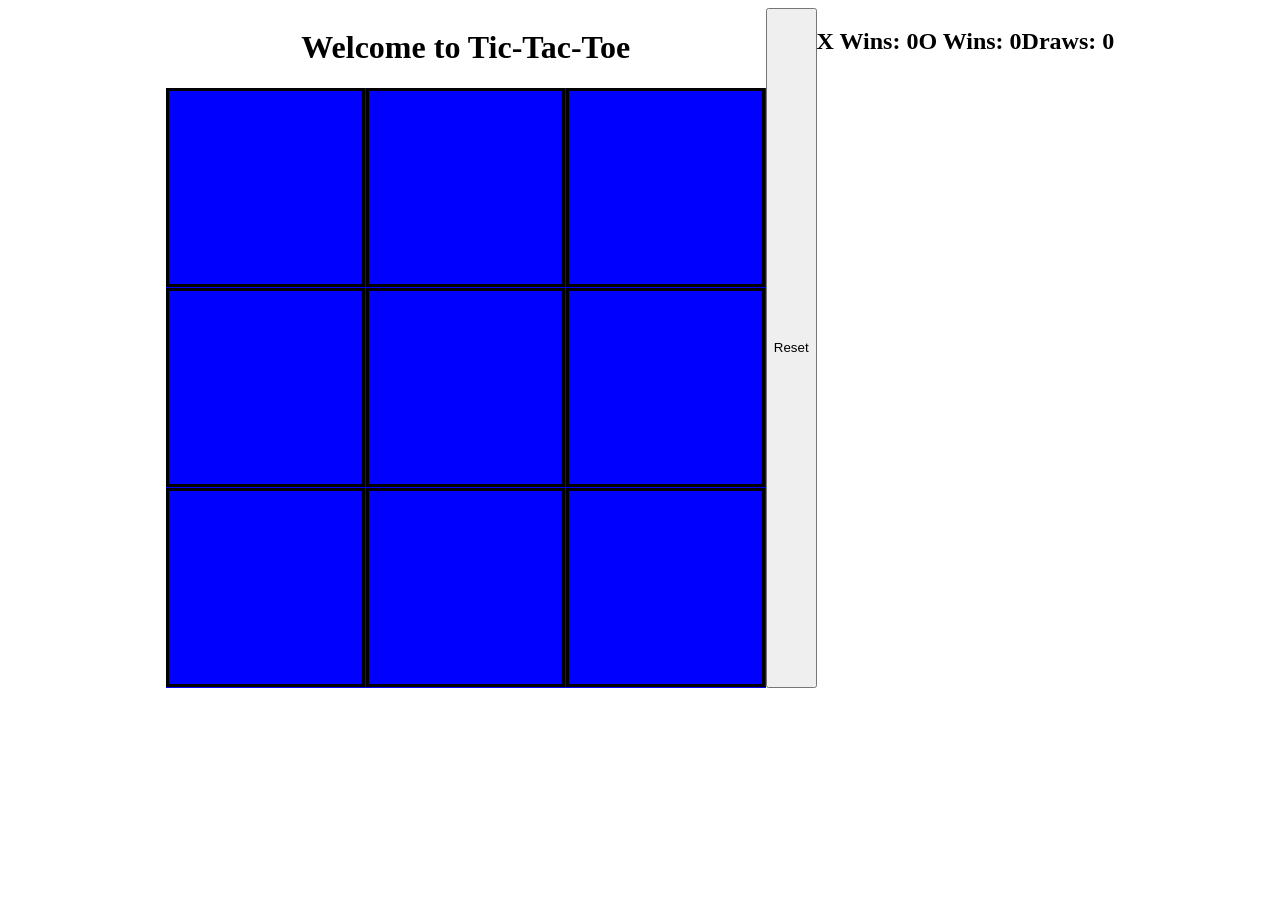
==== index.html @ 930a5786 "nothing" ====
<!DOCTYPE html>
<html lang="en">
<head>
    <meta charset="UTF-8">
    <meta name="viewport" content="width=device-width, initial-scale=1.0">
    <title>Document</title>
    <link rel="stylesheet" href="index.css">
</head>
<body>
    <div>
        <h1>Welcome to Tic-Tac-Toe</h1>
        <div id="gameBox">
            <div id = 'row1' class=''>
                <div id="topL" class = 'box col1 d1'></div>
                <div id="topM" class = 'box col2'></div>
                <div id="topR" class = 'box col3 d2'></div>
            </div>
            <div id = 'row2'>
                <div id = 'midL' class = 'box col1'></div>
                <div id = 'midM' class = 'box col2 d1 d2'></div>
                <div id = 'midR' class = 'box col3'></div>
            </div>
            <div id = 'row3'>
                <div id = 'bottomL' class = 'box col1 d2'></div>
                <div id = 'bottomM' class = 'box col2'></div>
                <div id = 'bottomR' class = 'box col3 d1'></div>
            </div>
        </div>
    </div>
    <button id="reset">Reset</button>
    <h2>X Wins: <span>0</span></h2>
    <h2>O Wins: <span>0</span></h2>
    <h2>Draws: <span>0</span></h2>
</body>
<script src = 'index.js'></script>
</html>
---- index.css ----
body {
    text-align: center;
    display: flex;
    justify-content: center;
}
#gameBox {
    justify-content: center;
    background-color: blue;
    width: 600px;
    height: 600px;
    position: relative;
    
}
.box {
    position: absolute;
    border-color: black;
    border: 3px;
    border-style: solid; 
    height: 193px;
    width: 193px;
    text-align: center;
    font-size: 200px;
}

#topL {
    top: 0px;
    left: 0px;
}
#topM {
    top: 0px;
    left: 200px;
}
#topR {
    top: 0px;
    left: 400px;
}

#midL {
    top: 200px;
    left: 0px;
}
#midM {
    top: 200px;
    left: 200px;
}
#midR {
    top: 200px;
    left: 400px;
}

#bottomL {
    top: 400px;
    left: 0px;
}
#bottomM {
    top: 400px;
    left: 200px;
}
#bottomR {
    top: 400px;
    left: 400px;
}
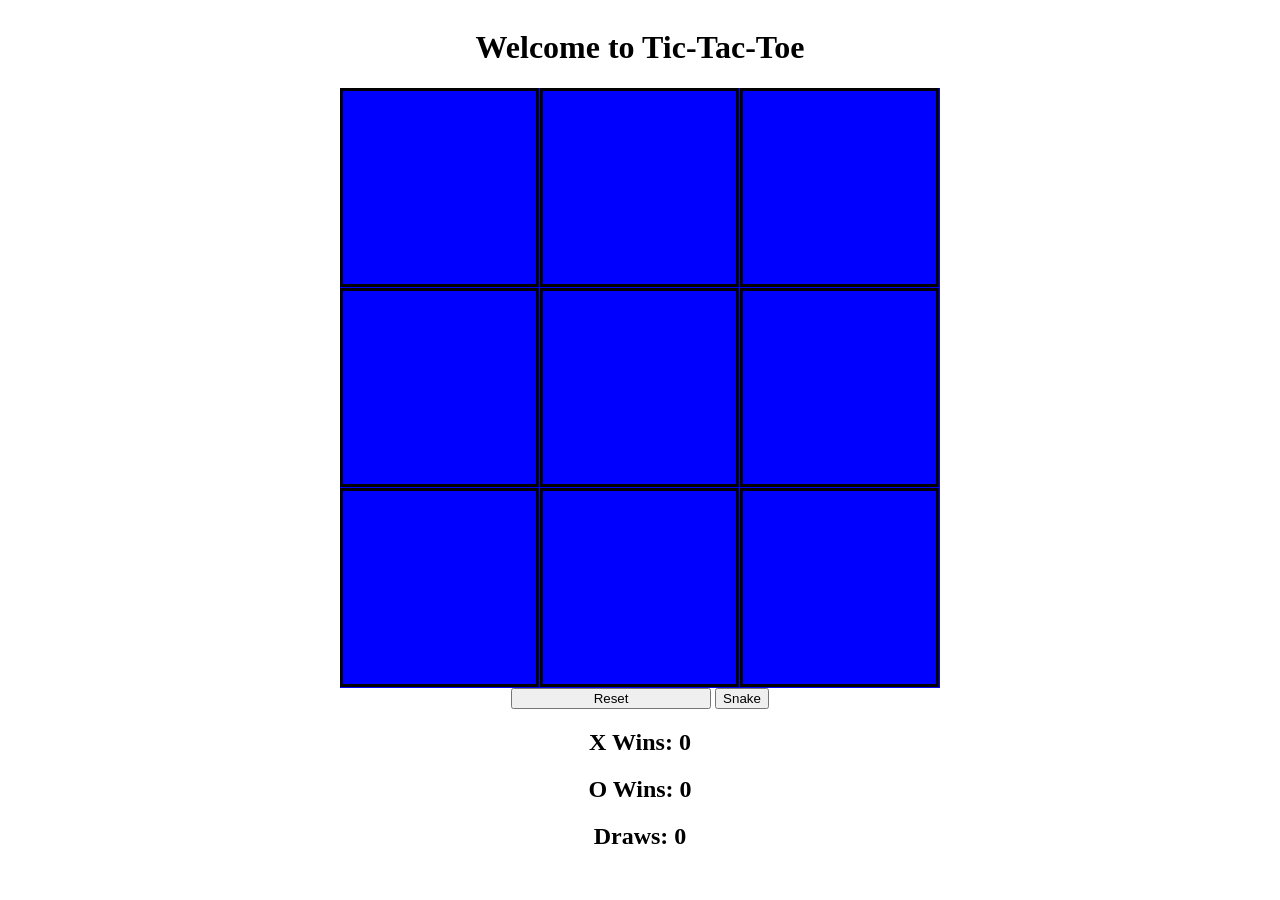
==== commit 36a4d589: "done" ====
--- a/index.html
+++ b/index.html
@@ -26,11 +26,14 @@
                 <div id = 'bottomR' class = 'box col3 d1'></div>
             </div>
         </div>
-    </div>
-    <button id="reset">Reset</button>
-    <h2>X Wins: <span>0</span></h2>
-    <h2>O Wins: <span>0</span></h2>
-    <h2>Draws: <span>0</span></h2>
+        <button id="reset">Reset</button>
+        <a href="">
+            <button>Snake</button>
+        </a>
+        <h2 id = 'XW'>X Wins: <span>0</span></h2>
+        <h2 id = 'OW'>O Wins: <span>0</span></h2>
+        <h2 id = 'Draws'>Draws: <span>0</span></h2>
+    </div>  
 </body>
 <script src = 'index.js'></script>
 </html>
--- a/index.css
+++ b/index.css
@@ -60,3 +60,6 @@
     top: 400px;
     left: 400px;
 }
+#reset {
+   width: 200px;
+}
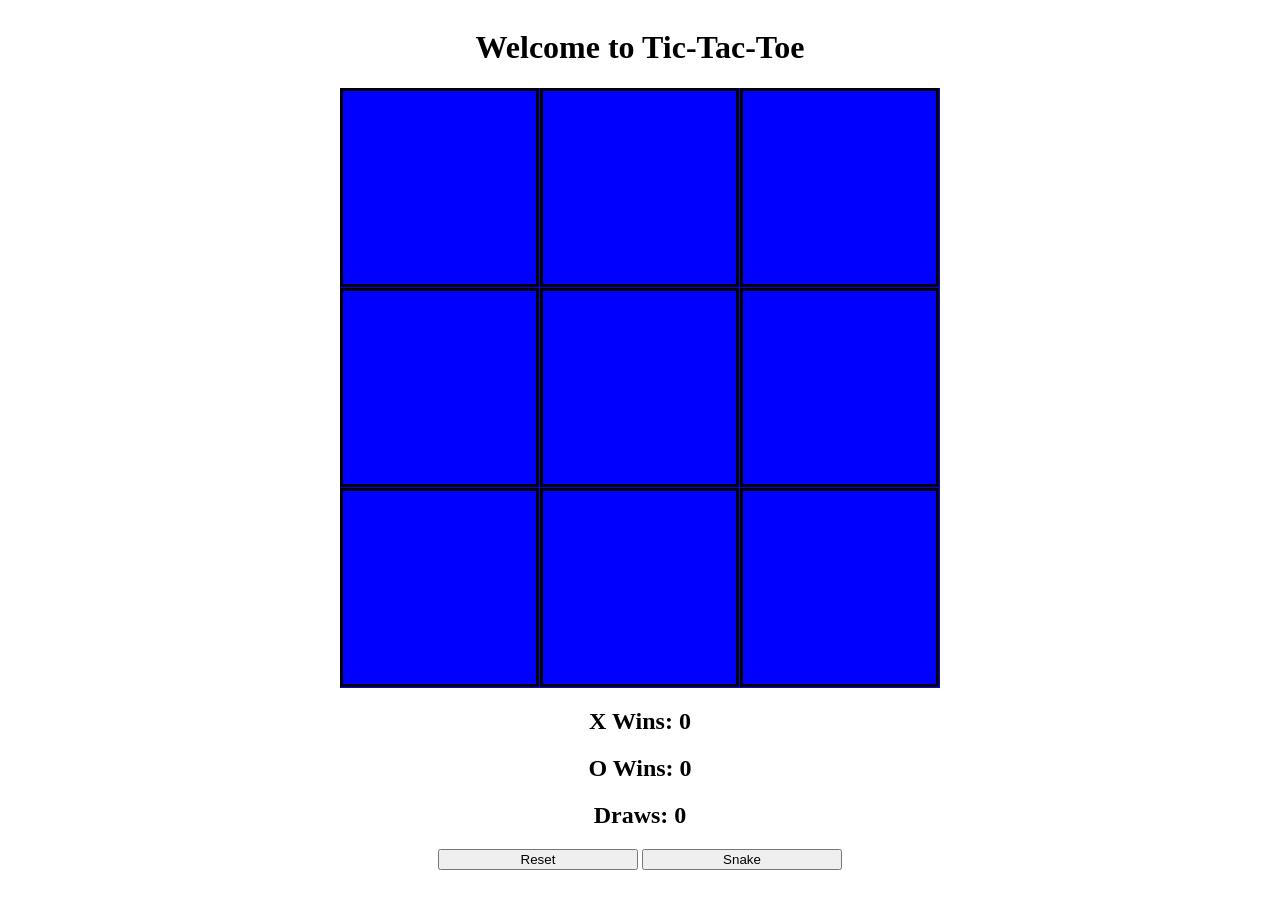
==== commit 8d915183: "done!" ====
--- a/index.html
+++ b/index.html
@@ -26,13 +26,12 @@
                 <div id = 'bottomR' class = 'box col3 d1'></div>
             </div>
         </div>
-        <button id="reset">Reset</button>
-        <a href="">
-            <button>Snake</button>
         </a>
         <h2 id = 'XW'>X Wins: <span>0</span></h2>
         <h2 id = 'OW'>O Wins: <span>0</span></h2>
         <h2 id = 'Draws'>Draws: <span>0</span></h2>
+        <button id="reset" class="button">Reset</button>
+        <a href="nokia.html"><button class="button">Snake</button></a>
     </div>  
 </body>
 <script src = 'index.js'></script>
--- a/index.css
+++ b/index.css
@@ -60,6 +60,6 @@
     top: 400px;
     left: 400px;
 }
-#reset {
+.button {
    width: 200px;
 }
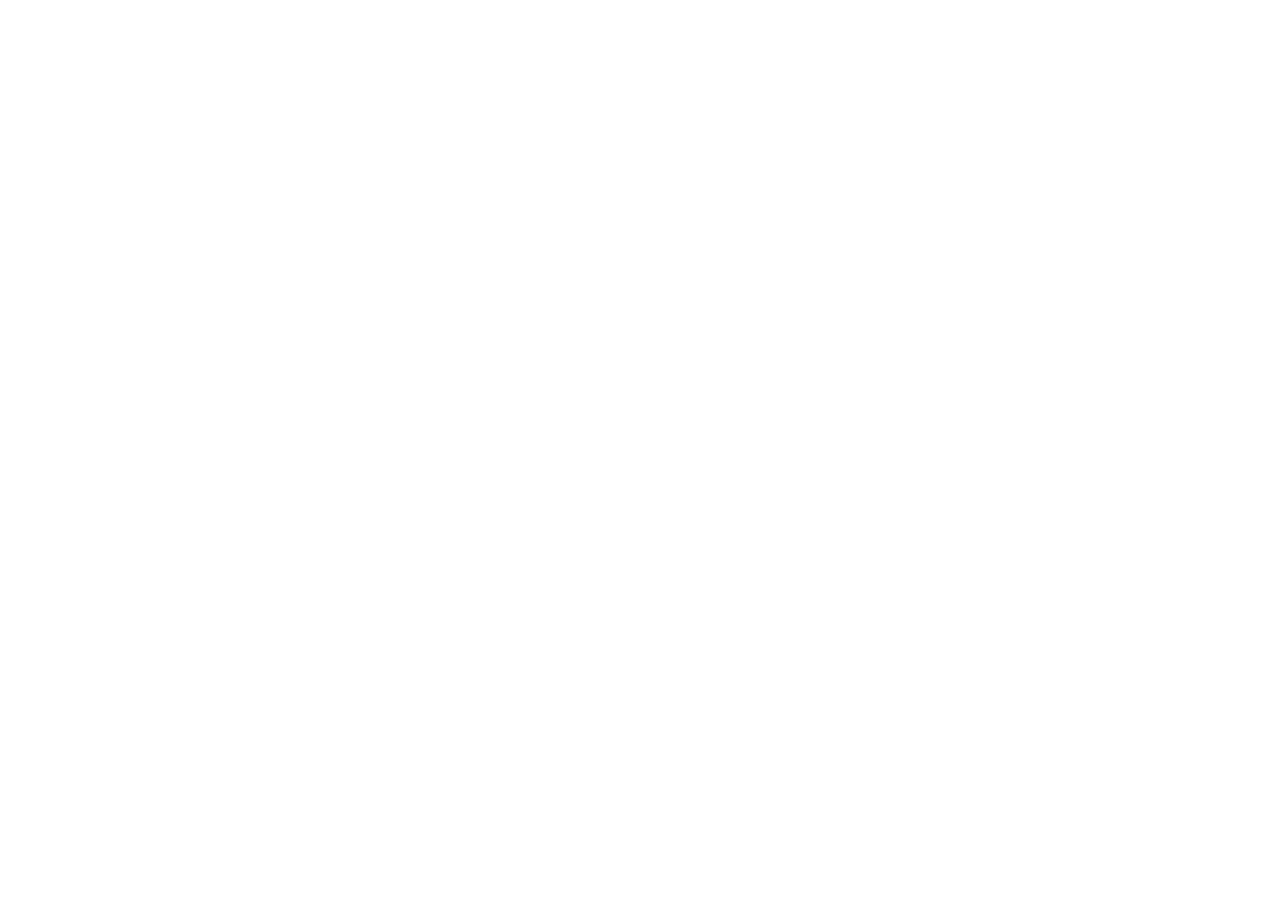
==== commit acd78bd1: "cleaning" ====
--- a/index.html
+++ b/index.html
@@ -4,35 +4,10 @@
     <meta charset="UTF-8">
     <meta name="viewport" content="width=device-width, initial-scale=1.0">
     <title>Document</title>
-    <link rel="stylesheet" href="index.css">
 </head>
 <body>
-    <div>
-        <h1>Welcome to Tic-Tac-Toe</h1>
-        <div id="gameBox">
-            <div id = 'row1' class=''>
-                <div id="topL" class = 'box col1 d1'></div>
-                <div id="topM" class = 'box col2'></div>
-                <div id="topR" class = 'box col3 d2'></div>
-            </div>
-            <div id = 'row2'>
-                <div id = 'midL' class = 'box col1'></div>
-                <div id = 'midM' class = 'box col2 d1 d2'></div>
-                <div id = 'midR' class = 'box col3'></div>
-            </div>
-            <div id = 'row3'>
-                <div id = 'bottomL' class = 'box col1 d2'></div>
-                <div id = 'bottomM' class = 'box col2'></div>
-                <div id = 'bottomR' class = 'box col3 d1'></div>
-            </div>
-        </div>
-        </a>
-        <h2 id = 'XW'>X Wins: <span>0</span></h2>
-        <h2 id = 'OW'>O Wins: <span>0</span></h2>
-        <h2 id = 'Draws'>Draws: <span>0</span></h2>
-        <button id="reset" class="button">Reset</button>
-        <a href="nokia.html"><button class="button">Snake</button></a>
-    </div>  
+    <div id="gameBox"></div>
+    <div id="topL"></div>
 </body>
 <script src = 'index.js'></script>
 </html>
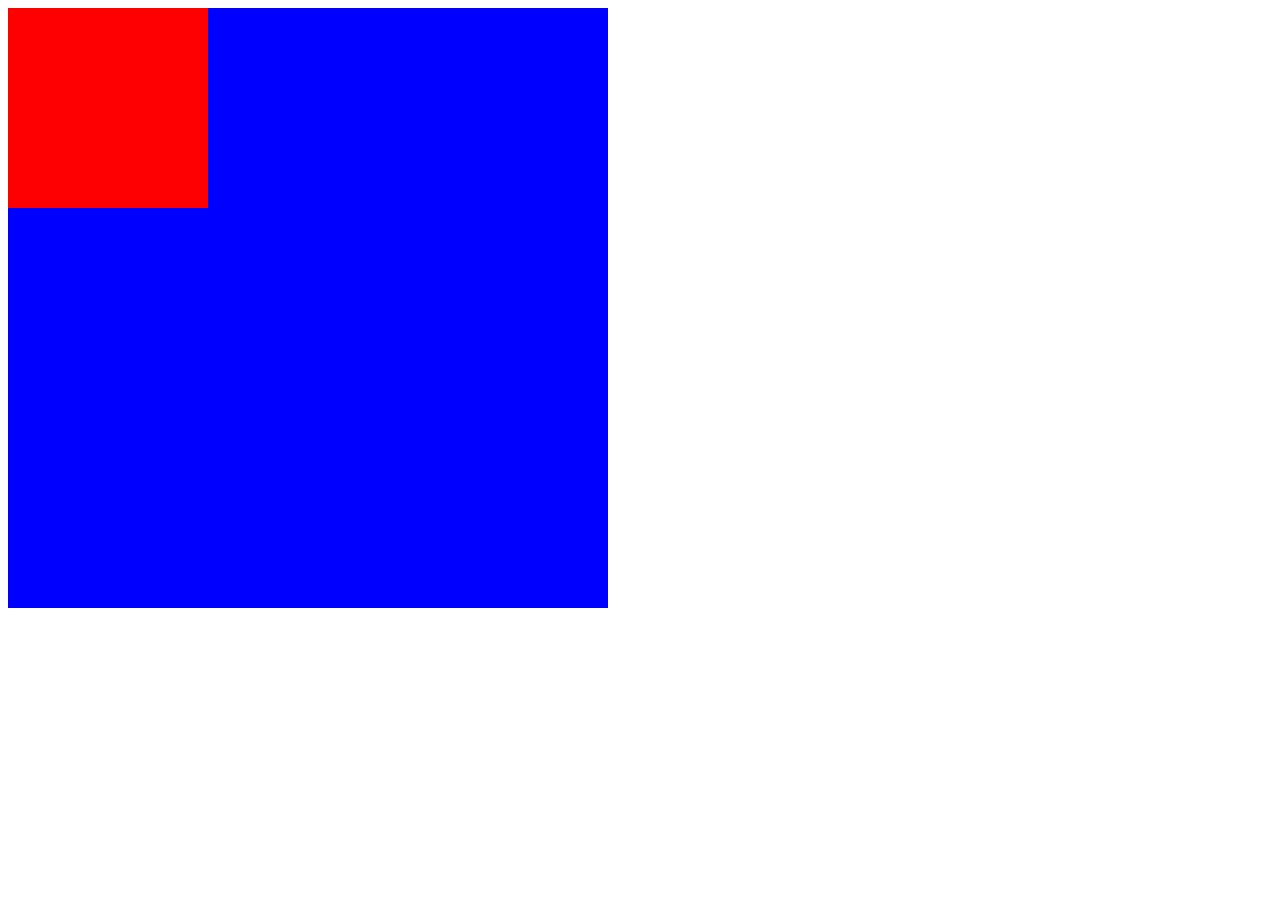
==== commit 29eb4a30: "update" ====
--- a/index.html
+++ b/index.html
@@ -4,10 +4,26 @@
     <meta charset="UTF-8">
     <meta name="viewport" content="width=device-width, initial-scale=1.0">
     <title>Document</title>
+    <link rel="stylesheet" href="index.css">
 </head>
 <body>
-    <div id="gameBox"></div>
-    <div id="topL"></div>
+    <div id="gameBox">
+        <div id = 'row1' class=''>
+            <div id="topL" class = 'box col1'></div>
+            <div id="topM" class = 'box'></div>
+            <div id="topR" class = 'box'></div>
+        </div>
+        <div id = 'row2'>
+            <div id = 'midL' class = 'box col1'></div>
+            <div id = 'midM' class = 'box'></div>
+            <div id = 'midR' class = 'box'></div>
+        </div>
+        <div id = 'row3'>
+            <div id = 'bottomL' class = 'box col1'></div>
+            <div id = 'bottomM' class = 'box'></div>
+            <div id = 'bottomR' class = 'box'></div>
+        </div>
+    </div>
 </body>
 <script src = 'index.js'></script>
 </html>
--- a/index.css
+++ b/index.css
@@ -0,0 +1,14 @@
+#gameBox {
+    background-color: blue;
+    width: 600px;
+    height: 600px;
+    position: relative;
+}
+#topL {
+    background-color: red;
+    position: absolute;
+    height: 200px;
+    width: 200px;
+    top: 0px;
+    left: 0px;
+}
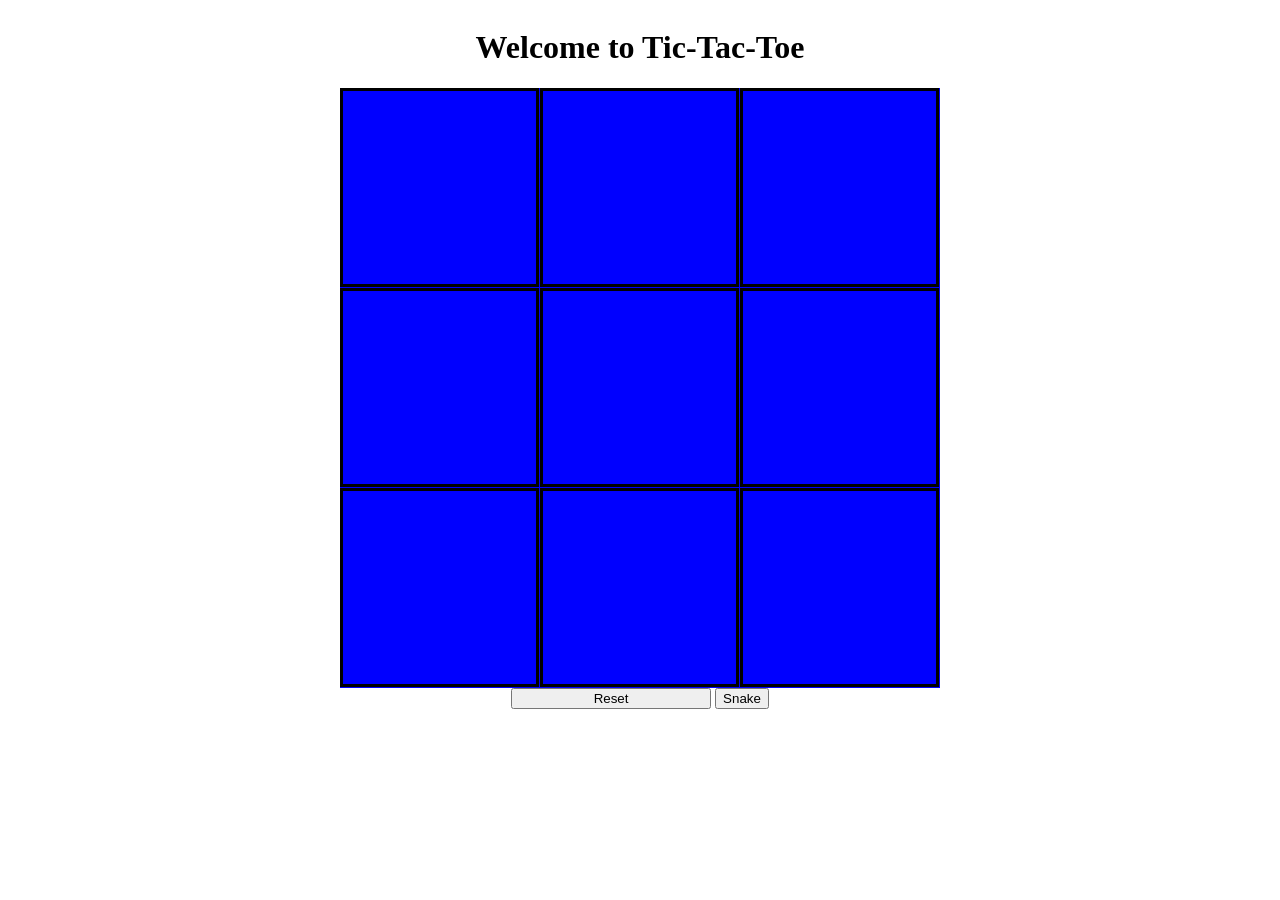
==== commit dfbc3757: "update" ====
--- a/index.html
+++ b/index.html
@@ -7,23 +7,30 @@
     <link rel="stylesheet" href="index.css">
 </head>
 <body>
-    <div id="gameBox">
-        <div id = 'row1' class=''>
-            <div id="topL" class = 'box col1'></div>
-            <div id="topM" class = 'box'></div>
-            <div id="topR" class = 'box'></div>
+    <div>
+        <h1>Welcome to Tic-Tac-Toe</h1>
+        <div id="gameBox">
+            <div id = 'row1' class=''>
+                <div id="topL" class = 'box col1 d1'></div>
+                <div id="topM" class = 'box col2'></div>
+                <div id="topR" class = 'box col3 d2'></div>
+            </div>
+            <div id = 'row2'>
+                <div id = 'midL' class = 'box col1'></div>
+                <div id = 'midM' class = 'box col2 d1 d2'></div>
+                <div id = 'midR' class = 'box col3'></div>
+            </div>
+            <div id = 'row3'>
+                <div id = 'bottomL' class = 'box col1 d2'></div>
+                <div id = 'bottomM' class = 'box col2'></div>
+                <div id = 'bottomR' class = 'box col3 d1'></div>
+            </div>
         </div>
-        <div id = 'row2'>
-            <div id = 'midL' class = 'box col1'></div>
-            <div id = 'midM' class = 'box'></div>
-            <div id = 'midR' class = 'box'></div>
-        </div>
-        <div id = 'row3'>
-            <div id = 'bottomL' class = 'box col1'></div>
-            <div id = 'bottomM' class = 'box'></div>
-            <div id = 'bottomR' class = 'box'></div>
-        </div>
-    </div>
+        <button id="reset">Reset</button>
+        <a href="">
+            <button>Snake</button>
+        </a>
+    </div>  
 </body>
 <script src = 'index.js'></script>
 </html>
--- a/index.css
+++ b/index.css
@@ -1,14 +1,65 @@
+body {
+    text-align: center;
+    display: flex;
+    justify-content: center;
+}
 #gameBox {
+    justify-content: center;
     background-color: blue;
     width: 600px;
     height: 600px;
     position: relative;
+    
 }
+.box {
+    position: absolute;
+    border-color: black;
+    border: 3px;
+    border-style: solid; 
+    height: 193px;
+    width: 193px;
+    text-align: center;
+    font-size: 200px;
+}
+
 #topL {
-    background-color: red;
-    position: absolute;
-    height: 200px;
-    width: 200px;
     top: 0px;
     left: 0px;
 }
+#topM {
+    top: 0px;
+    left: 200px;
+}
+#topR {
+    top: 0px;
+    left: 400px;
+}
+
+#midL {
+    top: 200px;
+    left: 0px;
+}
+#midM {
+    top: 200px;
+    left: 200px;
+}
+#midR {
+    top: 200px;
+    left: 400px;
+}
+
+#bottomL {
+    top: 400px;
+    left: 0px;
+}
+#bottomM {
+    top: 400px;
+    left: 200px;
+}
+#bottomR {
+    top: 400px;
+    left: 400px;
+}
+#reset {
+   width: 200px;
+}
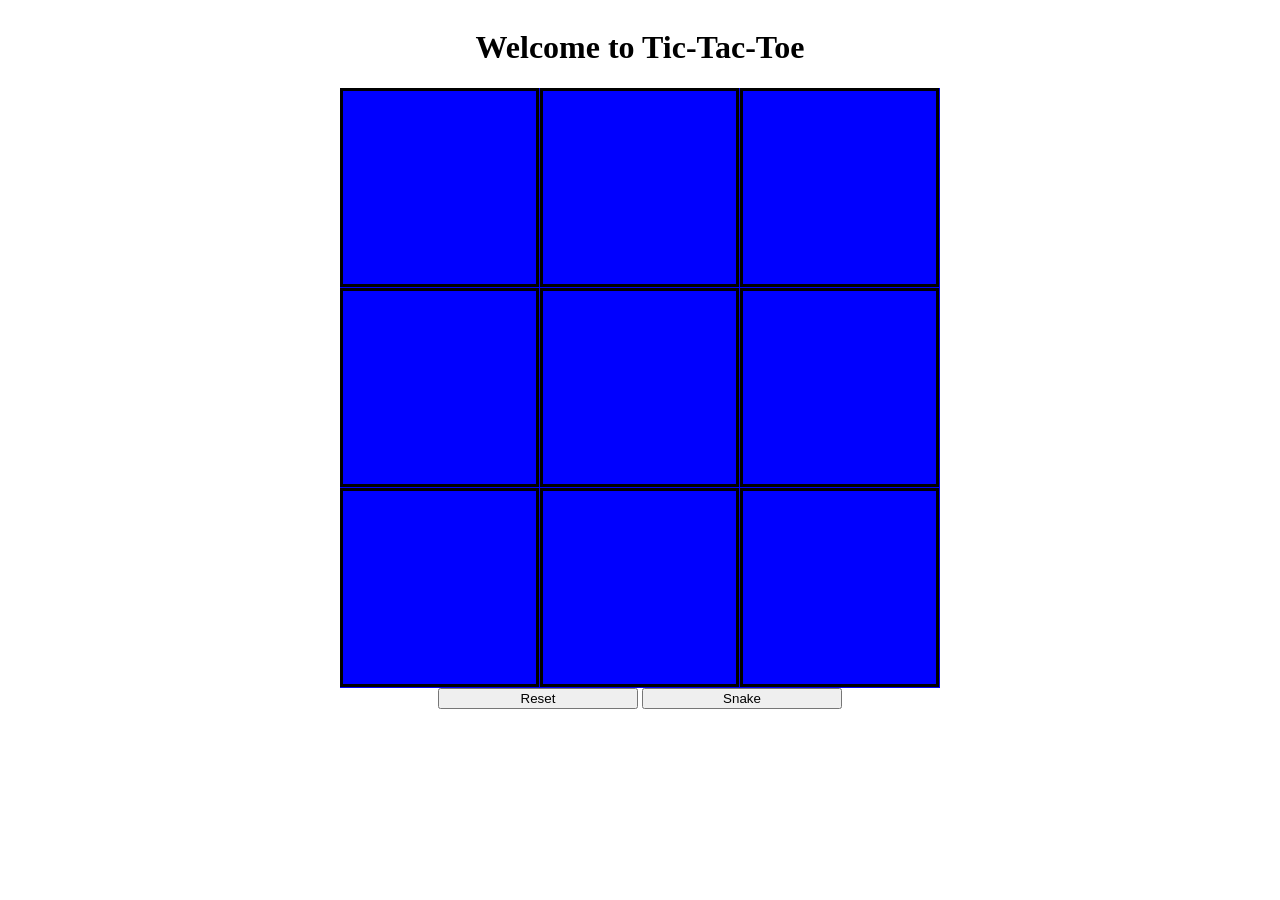
==== commit 8fc9f512: "aded snake" ====
--- a/index.html
+++ b/index.html
@@ -26,10 +26,8 @@
                 <div id = 'bottomR' class = 'box col3 d1'></div>
             </div>
         </div>
-        <button id="reset">Reset</button>
-        <a href="">
-            <button>Snake</button>
-        </a>
+        <button id="reset" class="button">Reset</button>
+        <a href="nokia.html"><button class="button">Snake</button></a>
     </div>  
 </body>
 <script src = 'index.js'></script>
--- a/index.css
+++ b/index.css
@@ -60,6 +60,6 @@
     top: 400px;
     left: 400px;
 }
-#reset {
+.button {
    width: 200px;
 }
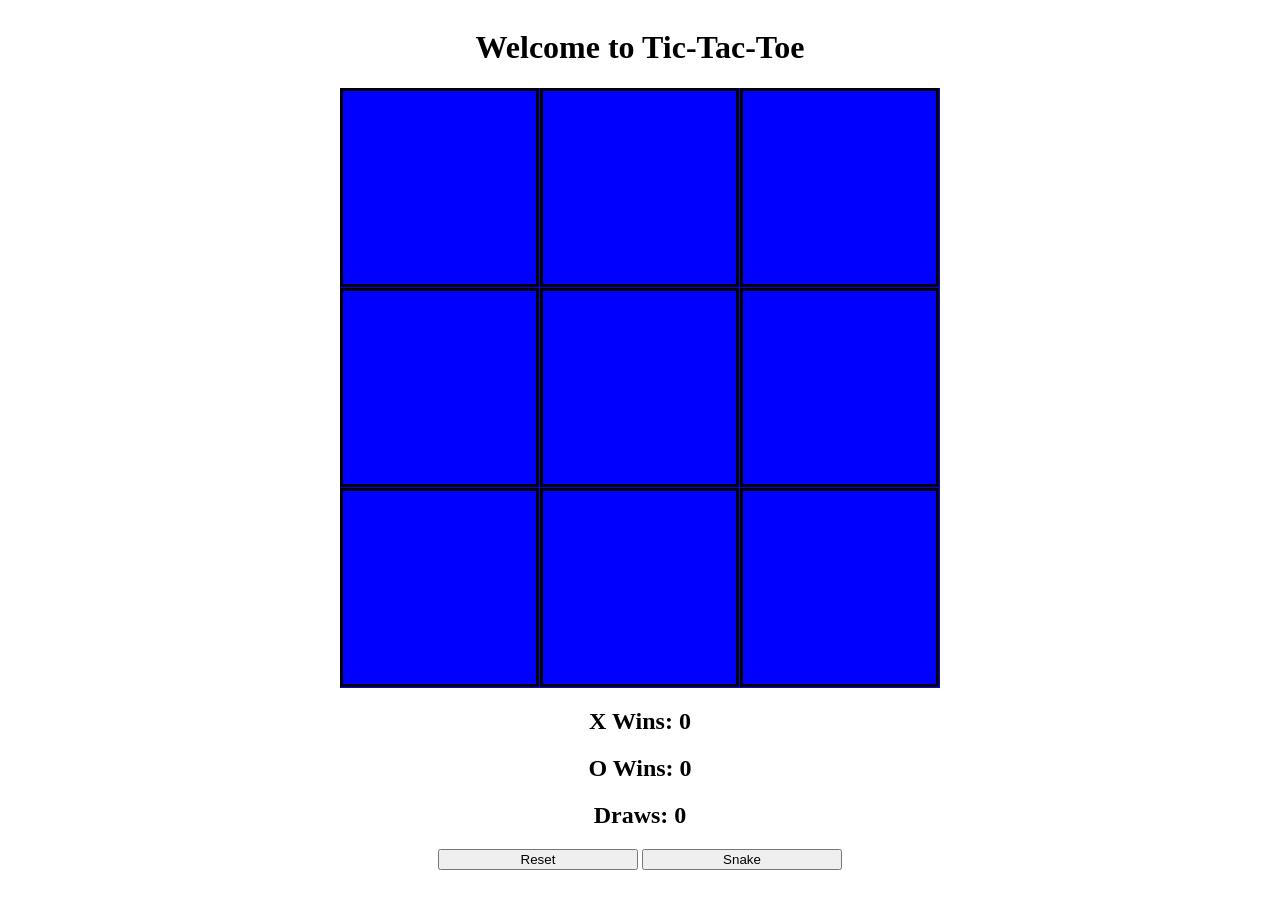
==== commit 17c4fab7: "finished" ====
--- a/index.html
+++ b/index.html
@@ -26,6 +26,10 @@
                 <div id = 'bottomR' class = 'box col3 d1'></div>
             </div>
         </div>
+        </a>
+        <h2 id = 'XW'>X Wins: <span>0</span></h2>
+        <h2 id = 'OW'>O Wins: <span>0</span></h2>
+        <h2 id = 'Draws'>Draws: <span>0</span></h2>
         <button id="reset" class="button">Reset</button>
         <a href="nokia.html"><button class="button">Snake</button></a>
     </div>  
